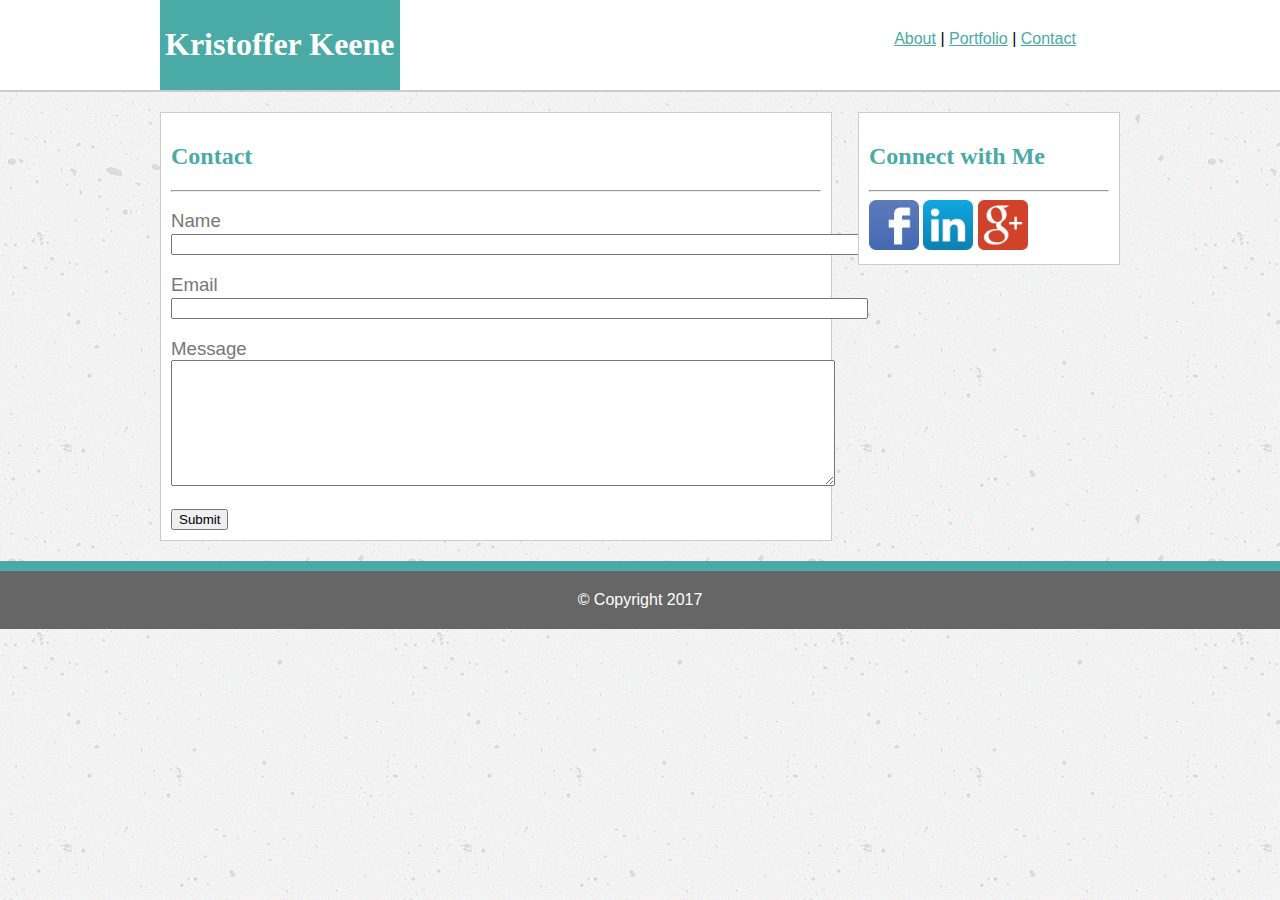
==== contact.html @ 16979361 "first pass again" ====
<!DOCTYPE html>
<html>
<head>
	<title>Contact</title>
	<link rel="stylesheet" type="text/css" href="assets/css/style.css">

</head>
<body>

<div class="white" id="nav-block">

	<div id="nav-wrapper">
		
		<div id="name-box">
		<h1>Kristoffer Keene</h1>
		</div>

		<div id="nav-menu">
			<a href="index.html">About</a> | <a href="portfolio.html">Portfolio</a> | <a href="contact.html">Contact</a>
		</div>

	</div>
</div>



<div id="page-wrap">

	<div class="white" id="about">
		<h2>Contact</h2>
		<hr>
	
		<div id="contact">
			<form action="/action_page.php">
			<p>Name <br> <input type="text" name="fullname" size="84"><br></p>
			<p>Email <br> <input type="text" name="email" size="84"><br></p>
			<p>Message <br> <textarea rows="8" cols="80" name="message"></textarea></p>
			<input type="submit" value="Submit">
			</form>

		</div>

	</div>

	<div class="white" id="connect">
		<h2>Connect with Me</h2>
		<hr>
		<a href="https://www.facebook.com/kristoffer.keene" target=blank><img src="assets/images/facebook2.png" alt="Facebook" style="width: 50px; height: 50px"></a>
		<a href="https://www.linkedin.com/in/kriskeene/" target=blank><img src="assets/images/linkedin2.png" alt="LinkedIn" style="width: 50px; height: 50px"></a>
		<a href="https://plus.google.com/107556425937718896753" target=blank><img src="assets/images/google_plus3.png" alt="Google+" style="width: 50px; height: 50px"></a>
	</div>

</div>


<div id="footer">
	&copy; Copyright 2017
</div>

</body>
</html>
---- assets/css/style.css ----
body {
    background-image: url("../images/concrete-texture.png");
    background-color: #cccccc;
    font-family: 'Arial', 'Helvetica Neue', Helvetica, sans-serif;
    margin: 0 auto;

}

h1 {
	color: white;
	font-weight: bold;
	font-family: 'Georgia', Times, Times New Roman, serif;

}

h2 {
	color: #4aaaa5;
	font-weight: bold;
	font-family: 'Georgia', Times, Times New Roman, serif;

}

a:link {
    color: #4aaaa5;
}

a:visited {
    color: #4aaaa5;
}

a: active {
    color: red;
}

a:hover {
    color: blue;
}




p {
	color: #777777;
	font-family: 'Arial', 'Helvetica Neue', Helvetica, sans-serif;
	font-size: 14pt;
}

.float {
	float: left;
}

.clear {
	clear: both;
}


.white {
	background-color: #ffffff;
}

#nav-block {
	margin: 0 auto;
	height: 90px;
	position: -webkit-sticky;
 	position: sticky;
	top: 0;
    border-bottom: solid #cccccc 2px;
}

#nav-wrapper {
	width: 960px;
    margin: 0 auto;
}

#name-box {
	float: left;
	background-color: #4aaaa5;
	padding: 5px;
	margin: 0px;
}

#nav-menu {
	float: right;
	vertical-align: text-center;
	text-align: center;
	width: 270px;
	padding-top: 30px;
	
}

#content {
	margin-left: 15px;
}



#page-wrap {
     margin: 0 auto;
     margin-top: 20px;
     width: 960px;

}

#about {
	clear: both;
	float: left;
	border: 1px solid #cccccc;
	margin: 0 auto;
	margin-bottom: 20px;
	width: 650px;
	padding: 10px;
}

#profile-image {
	padding-right: 10px;
}

#connect {
	float: right;
	border: 1px solid #cccccc;
	margin: 0 auto;
	width: 240px;
	padding: 10px;
}

hr { 
    display: block;
    margin-top: 0.5em;
    margin-bottom: 0.5em;
    margin-left: auto;
    margin-right: auto;
    border-style: inset;
    border-width: 1px;
} 

#footer {
	clear: both;
	background-color: #666666;
	color: #ffffff;
	border-top: solid #4aaaa5 10px;
	text-align: center;
	padding: 20px;
	margin: 0 auto;

}
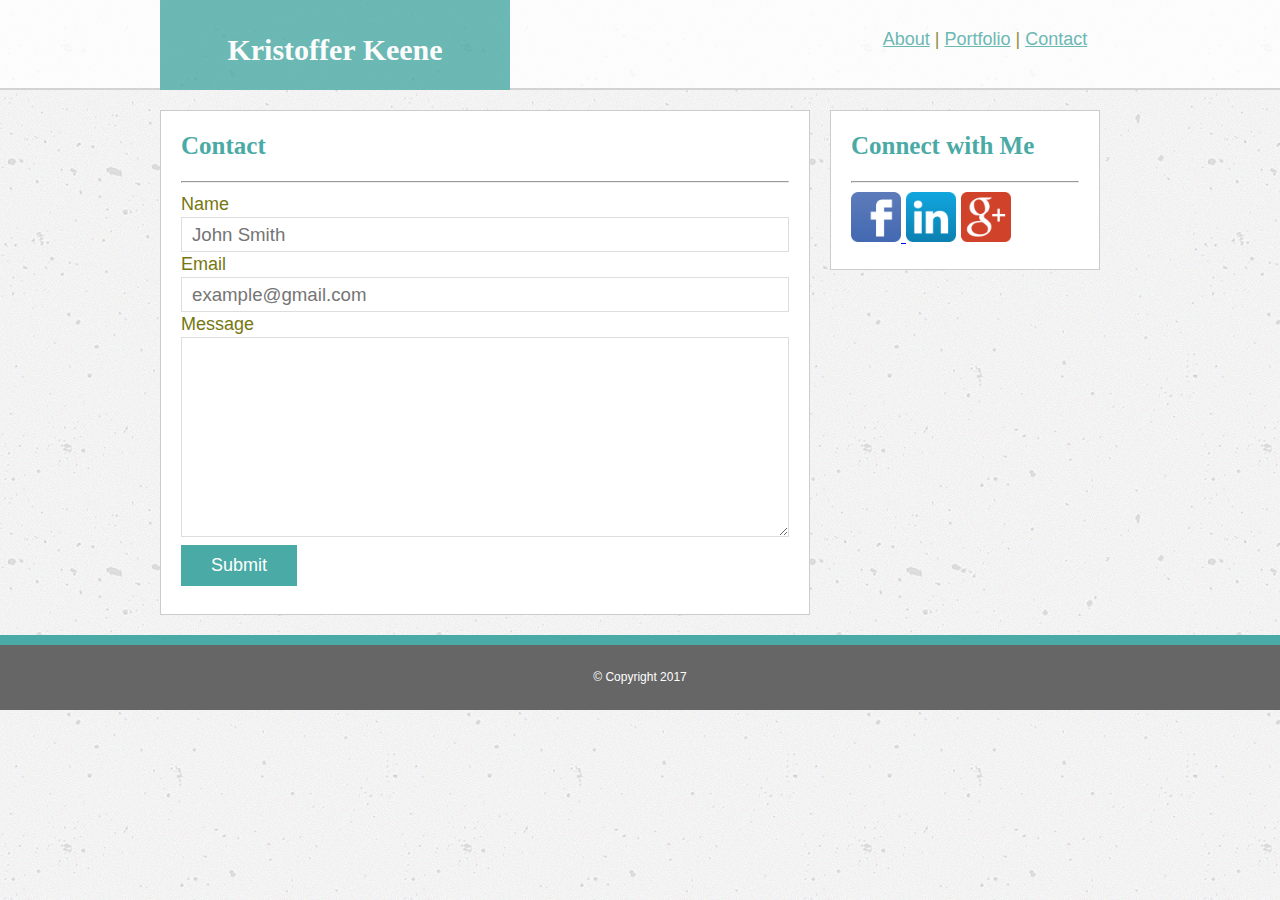
==== commit 0c3d3b5c: "second pass" ====
--- a/contact.html
+++ b/contact.html
@@ -2,6 +2,7 @@
 <html>
 <head>
 	<title>Contact</title>
+	<link rel="stylesheet" type="text/css" href="assets/css/reset.css">
 	<link rel="stylesheet" type="text/css" href="assets/css/style.css">
 
 </head>
@@ -26,36 +27,56 @@
 
 <div id="page-wrap">
 
-	<div class="white" id="about">
+	<div class="white" id="contact">
 		<h2>Contact</h2>
 		<hr>
 	
-		<div id="contact">
+		<div>
+		
+<!-- 			Test alternative form method
 			<form action="/action_page.php">
 			<p>Name <br> <input type="text" name="fullname" size="84"><br></p>
 			<p>Email <br> <input type="text" name="email" size="84"><br></p>
 			<p>Message <br> <textarea rows="8" cols="80" name="message"></textarea></p>
 			<input type="submit" value="Submit">
+			</form> -->
+			
+			<form id="contact-form">
+				<ul>
+					<li>
+						<label for="name">Name</label>
+						<input type="text" name="name" id="name" placeholder="John Smith" required="required">
+					</li>
+					<li>
+						<label for="email">Email</label>
+						<input type="text" name="email" id="email" placeholder="example@gmail.com" required="required">
+					</li>
+					<li>
+						<label for="message">Message</label>
+						<textarea id="message" name="message" required="required"></textarea>
+					</li>
+				</ul>
+				<input type="submit" name="submit">
 			</form>
 
 		</div>
 
 	</div>
 
-	<div class="white" id="connect">
+	<div id="connect">
 		<h2>Connect with Me</h2>
 		<hr>
-		<a href="https://www.facebook.com/kristoffer.keene" target=blank><img src="assets/images/facebook2.png" alt="Facebook" style="width: 50px; height: 50px"></a>
-		<a href="https://www.linkedin.com/in/kriskeene/" target=blank><img src="assets/images/linkedin2.png" alt="LinkedIn" style="width: 50px; height: 50px"></a>
-		<a href="https://plus.google.com/107556425937718896753" target=blank><img src="assets/images/google_plus3.png" alt="Google+" style="width: 50px; height: 50px"></a>
+		<a class="social" href="https://www.facebook.com/kristoffer.keene" target=blank><img src="assets/images/facebook2.png" alt="Facebook"</a>
+		<a class="social" href="https://www.linkedin.com/in/kriskeene/" target=blank><img src="assets/images/linkedin2.png" alt="LinkedIn"></a>
+		<a class="social" href="https://plus.google.com/107556425937718896753" target=blank><img src="assets/images/google_plus3.png" alt="Google+"></a>
 	</div>
 
 </div>
 
 
-<div id="footer">
+<footer>
 	&copy; Copyright 2017
-</div>
+</footer>
 
 </body>
 </html>--- a/assets/css/style.css
+++ b/assets/css/style.css
@@ -1,39 +1,40 @@
+* {
+	box-sizing: border-box;
+}
+
 body {
     background-image: url("../images/concrete-texture.png");
     background-color: #cccccc;
+    font-size: 18px;
+    line-height: 25px;
     font-family: 'Arial', 'Helvetica Neue', Helvetica, sans-serif;
     margin: 0 auto;
+    color: #771;
+
+}
+
+h1, h2, h3, p {
+	margin-bottom: 20px;
+	font-family: 'Georgia', Times, Times New Roman, serif;
 
 }
 
 h1 {
 	color: white;
-	font-weight: bold;
-	font-family: 'Georgia', Times, Times New Roman, serif;
-
+	line-height: 90px;
+	font-size: 30px;
+	text-decoration: none;
+	font-weight: 700;
+	
 }
 
 h2 {
 	color: #4aaaa5;
-	font-weight: bold;
-	font-family: 'Georgia', Times, Times New Roman, serif;
-
-}
-
-a:link {
-    color: #4aaaa5;
-}
-
-a:visited {
-    color: #4aaaa5;
-}
-
-a: active {
-    color: red;
-}
-
-a:hover {
-    color: blue;
+	font-size: 25px;
+	line-height: 30px;
+	text-decoration: none;
+	font-weight: 700;
+	
 }
 
 
@@ -45,6 +46,14 @@
 	font-size: 14pt;
 }
 
+.quote {
+    font-style: italic;
+    text-align: center;
+    font-weight: 600;
+    font-size: 16pt;
+    line-height: 22px;
+}
+
 .float {
 	float: left;
 }
@@ -53,10 +62,6 @@
 	clear: both;
 }
 
-
-.white {
-	background-color: #ffffff;
-}
 
 #nav-block {
 	margin: 0 auto;
@@ -65,16 +70,35 @@
  	position: sticky;
 	top: 0;
     border-bottom: solid #cccccc 2px;
+    background-color: white;
+    z-index: 1;
+    /*Opacity start*/
+/*    -ms-filter: "progid:DXImageTransform.Microsoft.Alpha(Opacity=50)";
+    filter: alpha(opacity=80);
+    -moz-opacity: 0.80;
+    -khtml-opacity: 0.8;*/
+    opacity: 0.8;
+    /*Opacity end*/
 }
 
 #nav-wrapper {
-	width: 960px;
+	width: 100%;
+	max-width: 960px;
     margin: 0 auto;
 }
 
 #name-box {
 	float: left;
 	background-color: #4aaaa5;
+	width: 350px;
+	height: 90px;
+	font-family: 'Georgia', Times, Times New Roman, serif;
+	text-align: center;
+	line-height: 90px;
+	color: white;
+	font-weight: 700;
+	font-size: 30px;
+	text-decoration: none;
 	padding: 5px;
 	margin: 0px;
 }
@@ -85,8 +109,27 @@
 	text-align: center;
 	width: 270px;
 	padding-top: 30px;
-	
-}
+	display: inline-block;
+	line-height: 18px;
+	background-color: white;
+}
+
+#nav-menu a:link {
+    color: #4aaaa5;
+}
+
+#nav-menu a:visited {
+    color: #4aaaa5;
+}
+
+#nav-menu a: active {
+    color: red;
+}
+
+#nav-menu a:hover {
+    color: blue;
+}
+
 
 #content {
 	margin-left: 15px;
@@ -95,32 +138,44 @@
 
 
 #page-wrap {
-     margin: 0 auto;
-     margin-top: 20px;
-     width: 960px;
-
-}
+    margin: 0 auto;
+    margin-top: 20px;
+	width: 100%;
+	max-width: 960px;
+
+}
+
+/*home page / about*/
 
 #about {
 	clear: both;
 	float: left;
 	border: 1px solid #cccccc;
 	margin: 0 auto;
+	margin-right: 20px;
 	margin-bottom: 20px;
 	width: 650px;
-	padding: 10px;
+	padding: 20px;
+	background-color: white;
 }
 
 #profile-image {
-	padding-right: 10px;
+	margin-right: 20px;
 }
 
 #connect {
-	float: right;
+	float: left;
 	border: 1px solid #cccccc;
 	margin: 0 auto;
-	width: 240px;
-	padding: 10px;
+	width: 100%;
+	max-width: 270px;
+	padding: 20px;
+	background-color: white;
+}
+
+.social img{
+	width: 50px;
+	height: 50px;
 }
 
 hr { 
@@ -133,7 +188,7 @@
     border-width: 1px;
 } 
 
-#footer {
+footer {
 	clear: both;
 	background-color: #666666;
 	color: #ffffff;
@@ -141,5 +196,153 @@
 	text-align: center;
 	padding: 20px;
 	margin: 0 auto;
-
+	font-size: 12px;
+}
+
+/*portfolio*/
+
+#portfolio {
+	clear: both;
+	float: left;
+	border: 1px solid #cccccc;
+	margin: 0 auto;
+	margin-right: 20px;
+	margin-bottom: 20px;
+	width: 650px;
+	padding: 20px;
+	background-color: white;
+}
+
+.portfolio-image {
+	height: 200px;
+	width: 100%;
+	position: relative;
+	margin-top: 10px;
+	float: left;
+	margin-right: 10px;
+}
+
+.work {
+    position: relative;
+    width: 274px;
+	overflow: auto;
+	float: left;
+	margin: 20px 10px 25px;
+}
+
+.work:nth-child(even){
+	margin-right: 30px;
+}
+
+.work h3 {
+	border-bottom: 0;
+	background: #4aaaa5;
+	color: white;
+	text-align: center;
+	position: absolute;
+	bottom: 20px;
+	padding: 15px;
+	width: 100%;
+	line-height: 30px; 
+	margin-bottom: 0;
+	font-weight: 300;
+	opacity: .8;
+
+}
+
+#box {
+    position:relative;
+    background:gray;
+    width:200px;
+    height:200px;
+    margin:20px 45px;
+}
+
+#ribbon {
+    position:absolute;
+    text-align: center;
+    top:120px;
+    left:-20px;
+    width:160px;
+    height:20px;
+    background:#4aaaa5;
+    color:white;
+    padding:10px 40px;
+    font-size:24px;
+    font-weight:bold;
+    border-radius:5px 5px 0 0;
+    box-shadow:0 0 2px #333;
+    text-shadow:0 0 2px #000;
+}
+#ribbon:before {
+    content:'';
+    position:absolute;
+    bottom:-20px;
+    left:0;
+    border-top:solid 10px #4aaaa5;
+    border-right:solid 10px #4aaaa5;
+    border-bottom:solid 10px transparent;
+    border-left:solid 10px transparent;
+}
+#ribbon:after {
+    content:'';
+    position:absolute;
+    bottom:-20px;
+    right:0;
+    border-top:solid 10px #4aaaa5;
+    border-right:solid 10px transparent;
+    border-bottom:solid 10px transparent;
+    border-left:solid 10px #4aaaa5;
+}
+
+/*Contact Form*/
+
+#contact {
+	clear: both;
+	float: left;
+	border: 1px solid #cccccc;
+	margin: 0 auto;
+	margin-right: 20px;
+	margin-bottom: 20px;
+	width: 650px;
+	padding: 20px;
+	background-color: white;
+}
+
+label,
+input[type=text],
+input[type=email],
+textarea {
+	display: block;
+	width: 100%;
+}
+
+input[type=text],
+input[type=email],
+textarea {
+	height: 35px;
+	border: 1px solid #ddd;
+	padding: 0 10px;
+	font-size: 14px;
+	color: #777777;
+	font-family: 'Arial', 'Helvetica Neue', Helvetica, sans-serif;
+	font-size: 14pt;
+}
+
+textarea {
+	height: 200px;
+}
+
+input[type=submit] {
+	border: 0 none;
+	font-size: 18px;
+	padding: 10px 30px;
+	cursor: pointer;
+	background-color: #4aaaa5;
+    color: white;
+    margin: 8px 0;
+}
+
+input[type=submit]:hover {
+    background-color: #45a049;
 }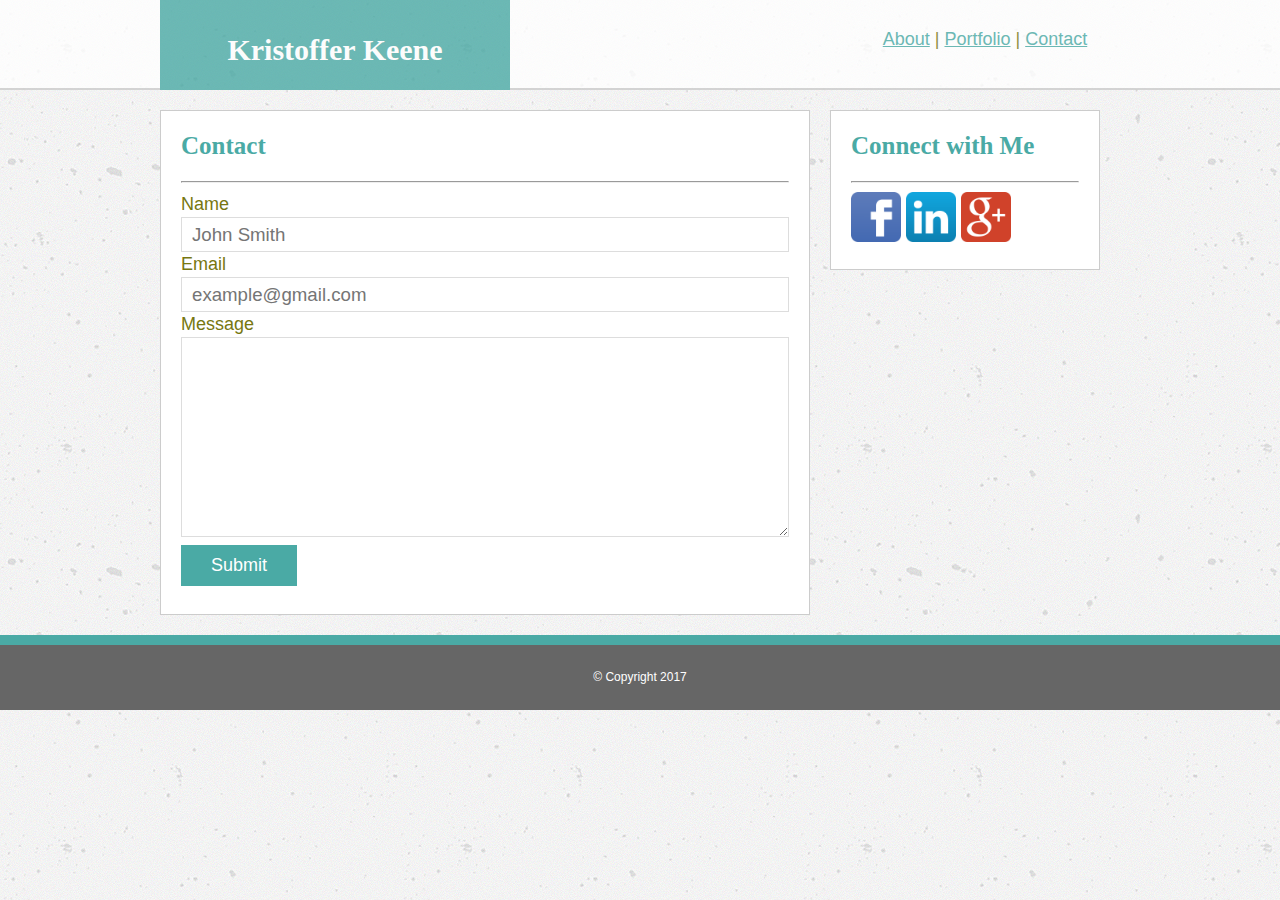
==== commit f182a3e4: "third time is a charm" ====
--- a/contact.html
+++ b/contact.html
@@ -1,5 +1,5 @@
 <!DOCTYPE html>
-<html>
+<html lang="en">
 <head>
 	<title>Contact</title>
 	<link rel="stylesheet" type="text/css" href="assets/css/reset.css">
@@ -32,7 +32,7 @@
 		<hr>
 	
 		<div>
-		
+
 <!-- 			Test alternative form method
 			<form action="/action_page.php">
 			<p>Name <br> <input type="text" name="fullname" size="84"><br></p>
@@ -66,7 +66,7 @@
 	<div id="connect">
 		<h2>Connect with Me</h2>
 		<hr>
-		<a class="social" href="https://www.facebook.com/kristoffer.keene" target=blank><img src="assets/images/facebook2.png" alt="Facebook"</a>
+		<a class="social" href="https://www.facebook.com/kristoffer.keene" target=blank><img src="assets/images/facebook2.png" alt="Facebook"></a>
 		<a class="social" href="https://www.linkedin.com/in/kriskeene/" target=blank><img src="assets/images/linkedin2.png" alt="LinkedIn"></a>
 		<a class="social" href="https://plus.google.com/107556425937718896753" target=blank><img src="assets/images/google_plus3.png" alt="Google+"></a>
 	</div>
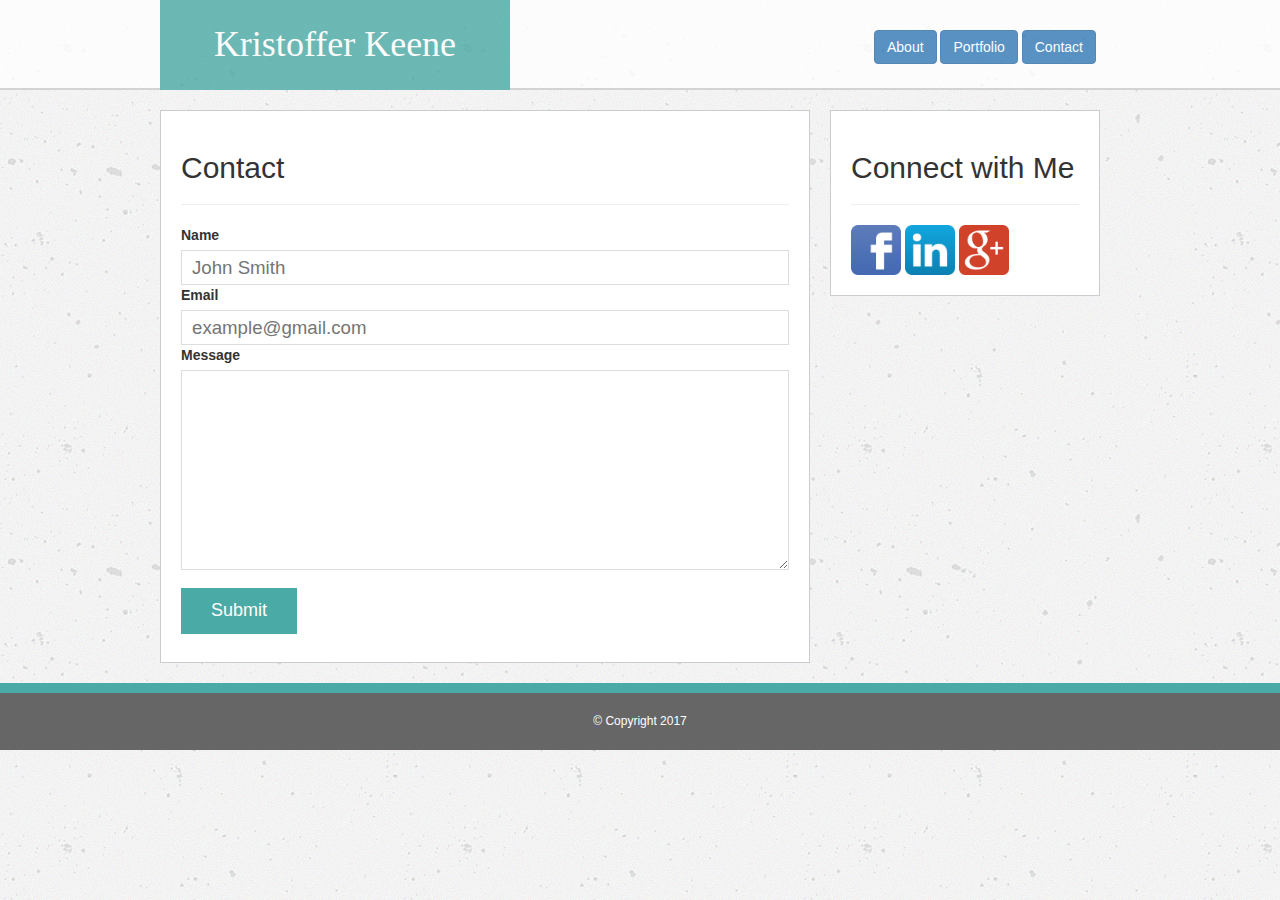
==== commit 00462a37: "with bootstrap buttons" ====
--- a/contact.html
+++ b/contact.html
@@ -4,6 +4,7 @@
 	<title>Contact</title>
 	<link rel="stylesheet" type="text/css" href="assets/css/reset.css">
 	<link rel="stylesheet" type="text/css" href="assets/css/style.css">
+	<link rel="stylesheet" href="https://maxcdn.bootstrapcdn.com/bootstrap/3.3.7/css/bootstrap.min.css">
 
 </head>
 <body>
@@ -16,8 +17,10 @@
 		<h1>Kristoffer Keene</h1>
 		</div>
 
-		<div id="nav-menu">
-			<a href="index.html">About</a> | <a href="portfolio.html">Portfolio</a> | <a href="contact.html">Contact</a>
+		<div class="btn-group" id="nav-menu">
+	    <a href="index.html"><button type="button" class="btn btn-primary">About</button></a>
+	    <a href="portfolio.html"><button type="button" class="btn btn-primary">Portfolio</button></a>
+	    <a href="contact.html"><button type="button" class="btn btn-primary">Contact</button></a>
 		</div>
 
 	</div>
@@ -78,5 +81,8 @@
 	&copy; Copyright 2017
 </footer>
 
+  		<script src="https://ajax.googleapis.com/ajax/libs/jquery/3.2.1/jquery.min.js"></script>
+  		<script src="https://maxcdn.bootstrapcdn.com/bootstrap/3.3.7/js/bootstrap.min.js"></script>
+
 </body>
 </html>--- a/assets/css/style.css
+++ b/assets/css/style.css
@@ -345,4 +345,8 @@
 
 input[type=submit]:hover {
     background-color: #45a049;
+}
+
+input:focus {
+    background-color: #4aaaa5;
 }